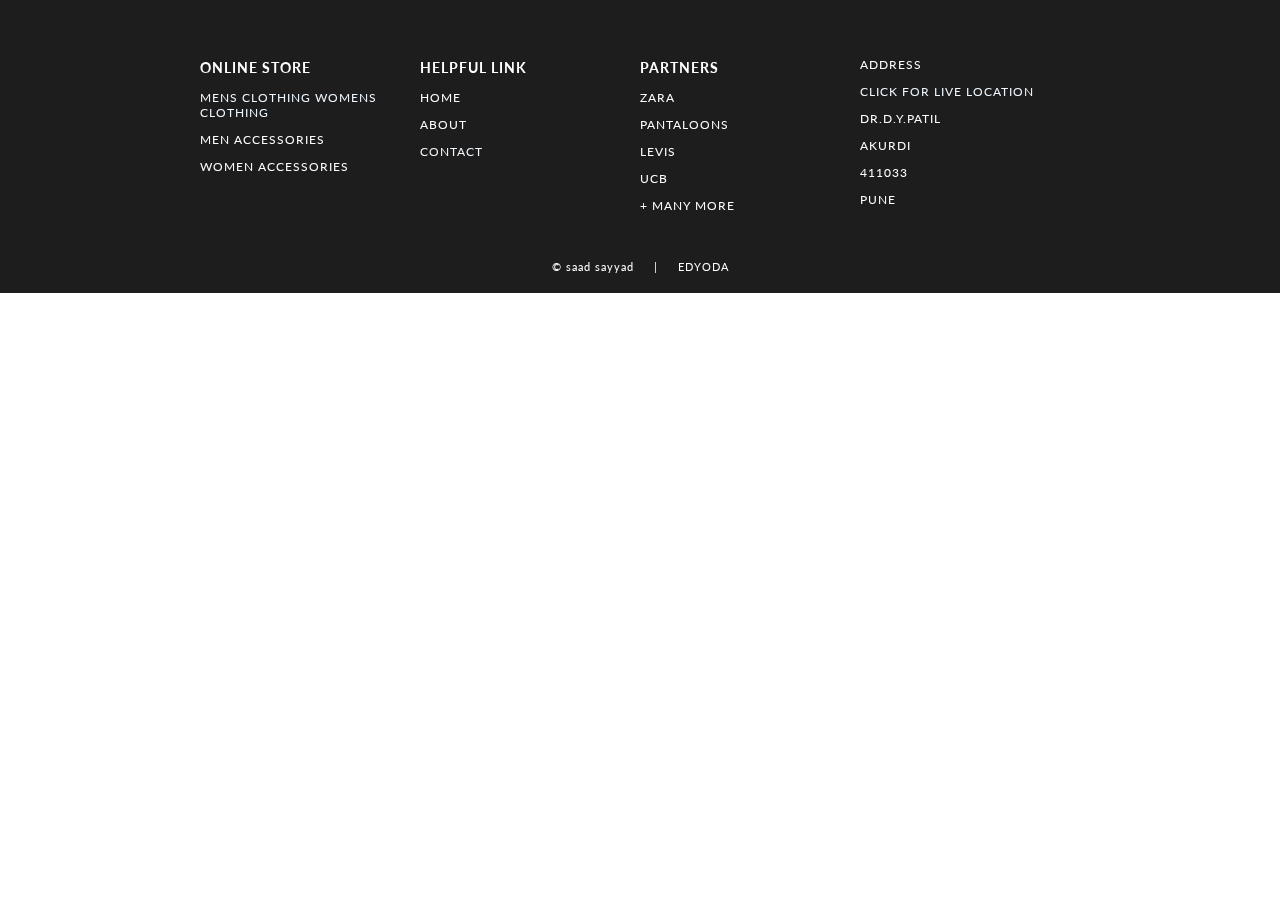
==== footer.html @ c3e162a2 "E-mart 1st commit" ====
<!DOCTYPE html>
<html lang="en">
<head>
    <meta charset="UTF-8">
    <meta name="viewport" content="width=device-width, initial-scale=1.0">
    <meta http-equiv="X-UA-Compatible" content="ie=edge">
    <title> FOOTER | E-COMMERCE WEBSITE BY EDYODA </title>
    <!-- EXTERNAL LINKS -->
    <link href="https://fonts.googleapis.com/css?family=Source+Sans+Pro:300,400" rel="stylesheet">
    <link href="https://fonts.googleapis.com/css?family=Lato&display=swap" rel="stylesheet">
    <link rel="stylesheet" href="css/footer.css">
</head>

<body>
    <footer>
        <section>    
            <div id="containerFooter">
                
                <div id="webFooter">
                    <h3> online store </h3>
                    <a href="#containerClothing">Mens Clothing</a>
                    <a href="#containerClothing">Womens Clothing</a>
                    <p> men accessories </p>
                    <p> women accessories </p>
                </div>
                <div id="webFooter">
                    <h3> helpful link </h3>
                    <p> home </p>
                    <p> about </p>
                    <a href="Contact-Us-Page-Design/Contact.html" >Contact</a>
                    
                </div>
                <div id="webFooter">
                    <h3> partners </h3>
                    <p> zara </p>
                    <p> pantaloons </p>
                    <p> levis </p>
                    <p> ucb </p>
                    <p> + many more </p>
                </div>
                <div id="webFooter">
                    <p> Address </p>
                    <a href="https://goo.gl/maps/bXNrv1mT85MAd9Rz6"> Click for live location</a>
                    <p> Dr.D.Y.Patil</p>
                    <p> Akurdi </p>
                    <p> 411033 </p>
                    <p> Pune </p>
                </div>
            </div>
            <div id="credit"><a href="https://github.com/MD-Saaad"> © saad sayyad</a> &nbsp&nbsp&nbsp | &nbsp&nbsp&nbsp <a href="#" target="_blank"> EDYODA </a></div>
        </section>

    </footer>

</body>
</html>
---- css/footer.css ----
body
{
    margin: 0;
    font-family: 'Lato', sans-serif;
}

#containerFooter
{
    width: 100%;
    background-color: rgb(29, 29, 29);
    color: white;
    letter-spacing: 1px;
    display: grid;
    grid-template-columns: repeat(4, 1fr);
    text-transform: uppercase;
    font-size: 15px;
    padding: 15px 300px;
    box-sizing: border-box;
}
#containerFooter h3:hover, #containerFooter p:hover
{
    color: lightslategray;
    cursor: pointer;
}
#webFooter
{
    padding-top: 30px;
    font-size: 12px;
}

#webFooter a
{
    color: aliceblue;
    text-decoration: none;
    
}

#webFooter a:hover
{
    color: lightslategray;
    cursor: pointer;
}
#credit 
{
    width: 100%;
    margin: auto;
    padding: 20px 0;
    text-align: center;
    background-color: rgb(29, 29, 29);
    color: white;
    font-size: 11px;
    letter-spacing: 1px;
}

#credit a
{
    color: white;
    text-decoration: none;
    position: relative;
}
#credit a::after
{
content: "";
background: white;
mix-blend-mode: exclusion;
width: calc(100% + 18px);
height: 0;
position: absolute;
bottom: -4px;
left: -10px;
transition: all .3s cubic-bezier(0.445, 0.05, 0.55, 0.95);
}
#credit a:hover::after
{
    height: calc(100% + 8px)
}

/* ----------------------------- MEDIA QUERY --------------------------- */

@media(max-width: 1350px)
{
    #containerFooter
    {
        padding: 15px 200px;
    }
}
@media(max-width: 1166px)
{
    #containerFooter
    {
        padding: 15px 100px;
    }
}
@media(max-width: 950px)
{
    #containerFooter
    {
        padding: 15px 50px;
    }
}
@media(max-width: 850px)
{
    #containerFooter
    {
        font-size: 13px;
    }
    #webFooter
    {
        font-size: 10px;
    }
}
@media(max-width: 750px)
{
    #containerFooter
    {
        display: grid;
        grid-template-columns: 1fr 1fr;
        padding: 15px 100px;
    }
    #webFooter
    {
        padding: 15px 20px;
    }
}
@media(max-width: 540px)
{
    #containerFooter
    {
        padding: 0 25px;
    }
}
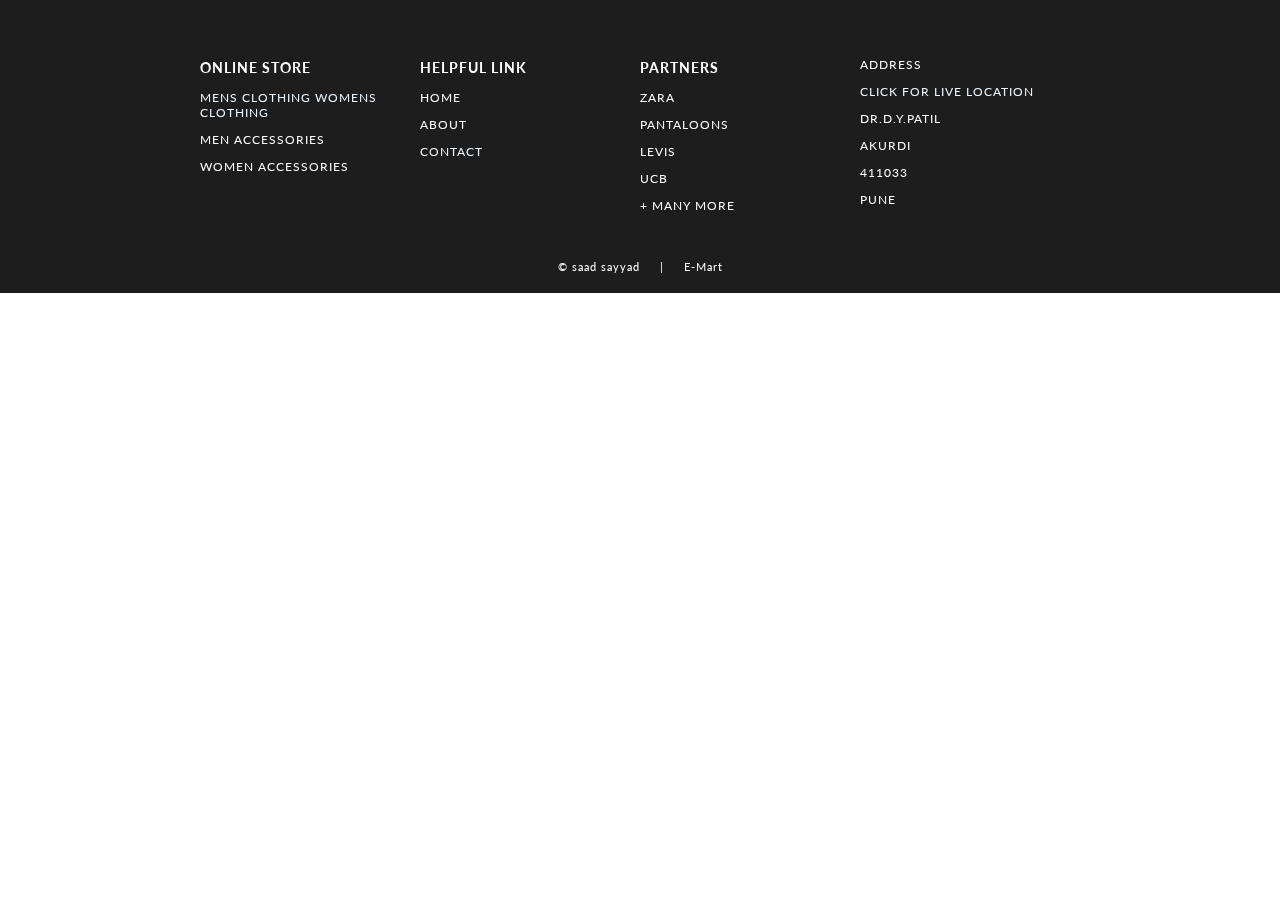
==== commit 8b986817: "Update footer.html" ====
--- a/footer.html
+++ b/footer.html
@@ -4,7 +4,7 @@
     <meta charset="UTF-8">
     <meta name="viewport" content="width=device-width, initial-scale=1.0">
     <meta http-equiv="X-UA-Compatible" content="ie=edge">
-    <title> FOOTER | E-COMMERCE WEBSITE BY EDYODA </title>
+    <title> E-Mart </title>
     <!-- EXTERNAL LINKS -->
     <link href="https://fonts.googleapis.com/css?family=Source+Sans+Pro:300,400" rel="stylesheet">
     <link href="https://fonts.googleapis.com/css?family=Lato&display=swap" rel="stylesheet">
@@ -47,10 +47,10 @@
                     <p> Pune </p>
                 </div>
             </div>
-            <div id="credit"><a href="https://github.com/MD-Saaad"> © saad sayyad</a> &nbsp&nbsp&nbsp | &nbsp&nbsp&nbsp <a href="#" target="_blank"> EDYODA </a></div>
+            <div id="credit"><a href="https://github.com/MD-Saaad"> © saad sayyad</a> &nbsp&nbsp&nbsp | &nbsp&nbsp&nbsp <a href="#" target="_blank"> E-Mart </a></div>
         </section>
 
     </footer>
 
 </body>
-</html>+</html>
--- a/css/footer.css
+++ b/css/footer.css
@@ -1,131 +1,131 @@
-body
-{
-    margin: 0;
-    font-family: 'Lato', sans-serif;
-}
-
-#containerFooter
-{
-    width: 100%;
-    background-color: rgb(29, 29, 29);
-    color: white;
-    letter-spacing: 1px;
-    display: grid;
-    grid-template-columns: repeat(4, 1fr);
-    text-transform: uppercase;
-    font-size: 15px;
-    padding: 15px 300px;
-    box-sizing: border-box;
-}
-#containerFooter h3:hover, #containerFooter p:hover
-{
-    color: lightslategray;
-    cursor: pointer;
-}
-#webFooter
-{
-    padding-top: 30px;
-    font-size: 12px;
-}
-
-#webFooter a
-{
-    color: aliceblue;
-    text-decoration: none;
-    
-}
-
-#webFooter a:hover
-{
-    color: lightslategray;
-    cursor: pointer;
-}
-#credit 
-{
-    width: 100%;
-    margin: auto;
-    padding: 20px 0;
-    text-align: center;
-    background-color: rgb(29, 29, 29);
-    color: white;
-    font-size: 11px;
-    letter-spacing: 1px;
-}
-
-#credit a
-{
-    color: white;
-    text-decoration: none;
-    position: relative;
-}
-#credit a::after
-{
-content: "";
-background: white;
-mix-blend-mode: exclusion;
-width: calc(100% + 18px);
-height: 0;
-position: absolute;
-bottom: -4px;
-left: -10px;
-transition: all .3s cubic-bezier(0.445, 0.05, 0.55, 0.95);
-}
-#credit a:hover::after
-{
-    height: calc(100% + 8px)
-}
-
-/* ----------------------------- MEDIA QUERY --------------------------- */
-
-@media(max-width: 1350px)
-{
-    #containerFooter
-    {
-        padding: 15px 200px;
-    }
-}
-@media(max-width: 1166px)
-{
-    #containerFooter
-    {
-        padding: 15px 100px;
-    }
-}
-@media(max-width: 950px)
-{
-    #containerFooter
-    {
-        padding: 15px 50px;
-    }
-}
-@media(max-width: 850px)
-{
-    #containerFooter
-    {
-        font-size: 13px;
-    }
-    #webFooter
-    {
-        font-size: 10px;
-    }
-}
-@media(max-width: 750px)
-{
-    #containerFooter
-    {
-        display: grid;
-        grid-template-columns: 1fr 1fr;
-        padding: 15px 100px;
-    }
-    #webFooter
-    {
-        padding: 15px 20px;
-    }
-}
-@media(max-width: 540px)
-{
-    #containerFooter
-    {
-        padding: 0 25px;
-    }
+body
+{
+    margin: 0;
+    font-family: 'Lato', sans-serif;
+}
+
+#containerFooter
+{
+    width: 100%;
+    background-color: rgb(29, 29, 29);
+    color: white;
+    letter-spacing: 1px;
+    display: grid;
+    grid-template-columns: repeat(4, 1fr);
+    text-transform: uppercase;
+    font-size: 15px;
+    padding: 15px 300px;
+    box-sizing: border-box;
+}
+#containerFooter h3:hover, #containerFooter p:hover
+{
+    color: lightslategray;
+    cursor: pointer;
+}
+#webFooter
+{
+    padding-top: 30px;
+    font-size: 12px;
+}
+
+#webFooter a
+{
+    color: aliceblue;
+    text-decoration: none;
+    
+}
+
+#webFooter a:hover
+{
+    color: lightslategray;
+    cursor: pointer;
+}
+#credit 
+{
+    width: 100%;
+    margin: auto;
+    padding: 20px 0;
+    text-align: center;
+    background-color: rgb(29, 29, 29);
+    color: white;
+    font-size: 11px;
+    letter-spacing: 1px;
+}
+
+#credit a
+{
+    color: white;
+    text-decoration: none;
+    position: relative;
+}
+#credit a::after
+{
+content: "";
+background: white;
+mix-blend-mode: exclusion;
+width: calc(100% + 18px);
+height: 0;
+position: absolute;
+bottom: -4px;
+left: -10px;
+transition: all .3s cubic-bezier(0.445, 0.05, 0.55, 0.95);
+}
+#credit a:hover::after
+{
+    height: calc(100% + 8px)
+}
+
+/* ----------------------------- MEDIA QUERY --------------------------- */
+
+@media(max-width: 1350px)
+{
+    #containerFooter
+    {
+        padding: 15px 200px;
+    }
+}
+@media(max-width: 1166px)
+{
+    #containerFooter
+    {
+        padding: 15px 100px;
+    }
+}
+@media(max-width: 950px)
+{
+    #containerFooter
+    {
+        padding: 15px 50px;
+    }
+}
+@media(max-width: 850px)
+{
+    #containerFooter
+    {
+        font-size: 13px;
+    }
+    #webFooter
+    {
+        font-size: 10px;
+    }
+}
+@media(max-width: 750px)
+{
+    #containerFooter
+    {
+        display: grid;
+        grid-template-columns: 1fr 1fr;
+        padding: 15px 100px;
+    }
+    #webFooter
+    {
+        padding: 15px 20px;
+    }
+}
+@media(max-width: 540px)
+{
+    #containerFooter
+    {
+        padding: 0 25px;
+    }
 }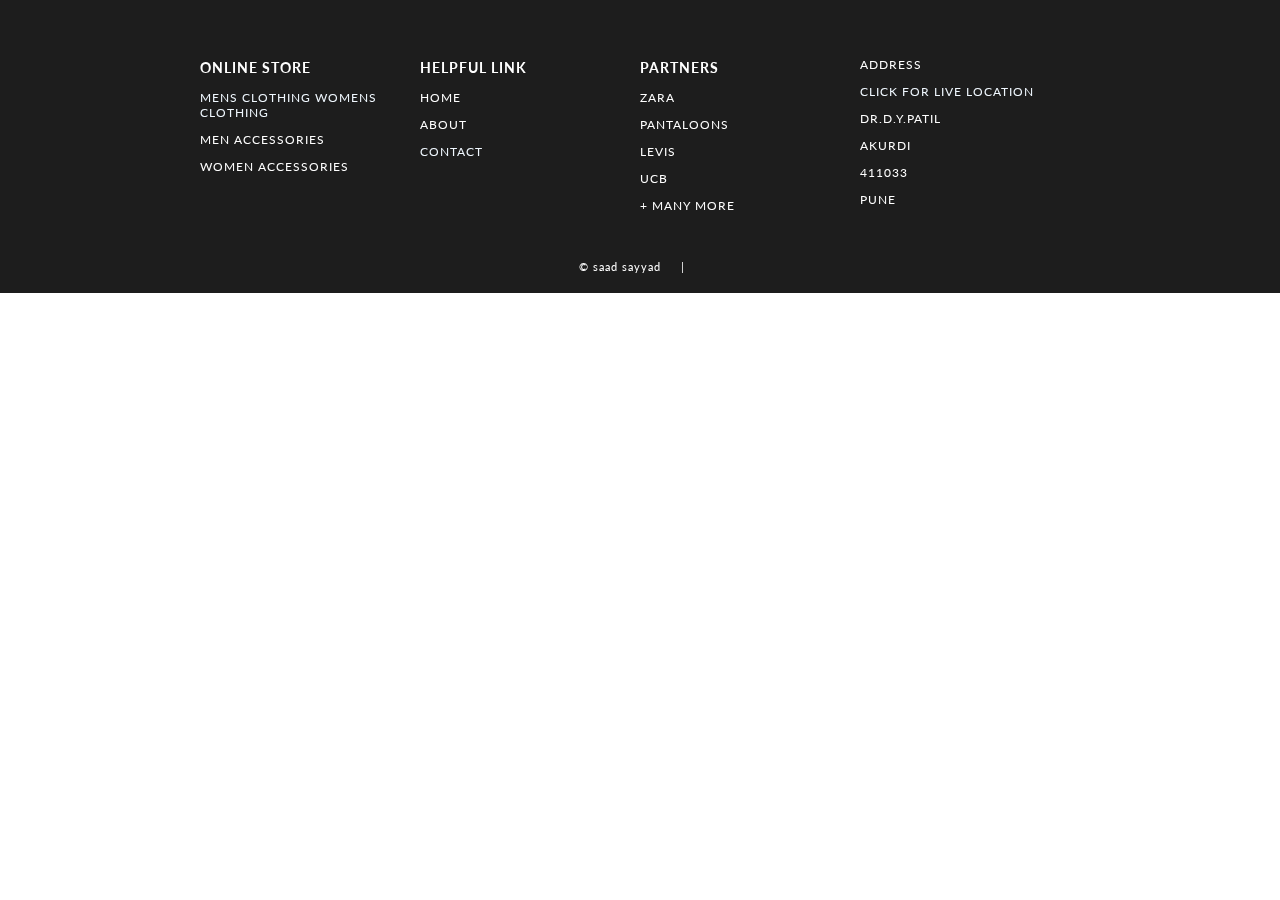
==== commit 164ed624: "updated text" ====
--- a/footer.html
+++ b/footer.html
@@ -4,7 +4,7 @@
     <meta charset="UTF-8">
     <meta name="viewport" content="width=device-width, initial-scale=1.0">
     <meta http-equiv="X-UA-Compatible" content="ie=edge">
-    <title> E-Mart </title>
+    <title> E-mart </title>
     <!-- EXTERNAL LINKS -->
     <link href="https://fonts.googleapis.com/css?family=Source+Sans+Pro:300,400" rel="stylesheet">
     <link href="https://fonts.googleapis.com/css?family=Lato&display=swap" rel="stylesheet">
@@ -47,10 +47,10 @@
                     <p> Pune </p>
                 </div>
             </div>
-            <div id="credit"><a href="https://github.com/MD-Saaad"> © saad sayyad</a> &nbsp&nbsp&nbsp | &nbsp&nbsp&nbsp <a href="#" target="_blank"> E-Mart </a></div>
+            <div id="credit"><a href="https://github.com/MD-Saaad"> © saad sayyad</a> &nbsp&nbsp&nbsp | &nbsp&nbsp&nbsp <a href="#" target="_blank"> </a></div>
         </section>
 
     </footer>
 
 </body>
-</html>
+</html>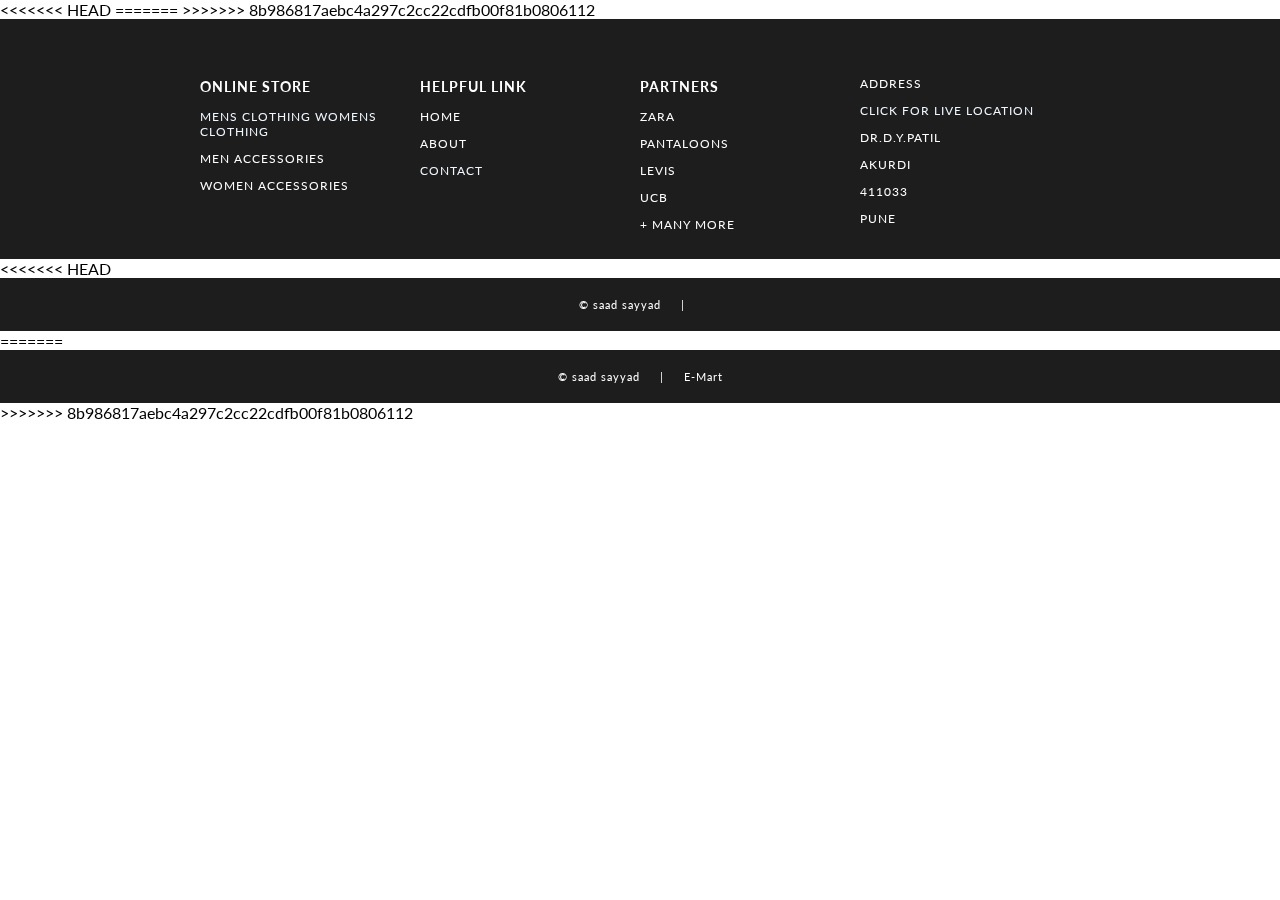
==== commit 6213037c: "footer update" ====
--- a/footer.html
+++ b/footer.html
@@ -4,7 +4,11 @@
     <meta charset="UTF-8">
     <meta name="viewport" content="width=device-width, initial-scale=1.0">
     <meta http-equiv="X-UA-Compatible" content="ie=edge">
+<<<<<<< HEAD
     <title> E-mart </title>
+=======
+    <title> E-Mart </title>
+>>>>>>> 8b986817aebc4a297c2cc22cdfb00f81b0806112
     <!-- EXTERNAL LINKS -->
     <link href="https://fonts.googleapis.com/css?family=Source+Sans+Pro:300,400" rel="stylesheet">
     <link href="https://fonts.googleapis.com/css?family=Lato&display=swap" rel="stylesheet">
@@ -47,10 +51,14 @@
                     <p> Pune </p>
                 </div>
             </div>
+<<<<<<< HEAD
             <div id="credit"><a href="https://github.com/MD-Saaad"> © saad sayyad</a> &nbsp&nbsp&nbsp | &nbsp&nbsp&nbsp <a href="#" target="_blank"> </a></div>
+=======
+            <div id="credit"><a href="https://github.com/MD-Saaad"> © saad sayyad</a> &nbsp&nbsp&nbsp | &nbsp&nbsp&nbsp <a href="#" target="_blank"> E-Mart </a></div>
+>>>>>>> 8b986817aebc4a297c2cc22cdfb00f81b0806112
         </section>
 
     </footer>
 
 </body>
-</html>+</html>
